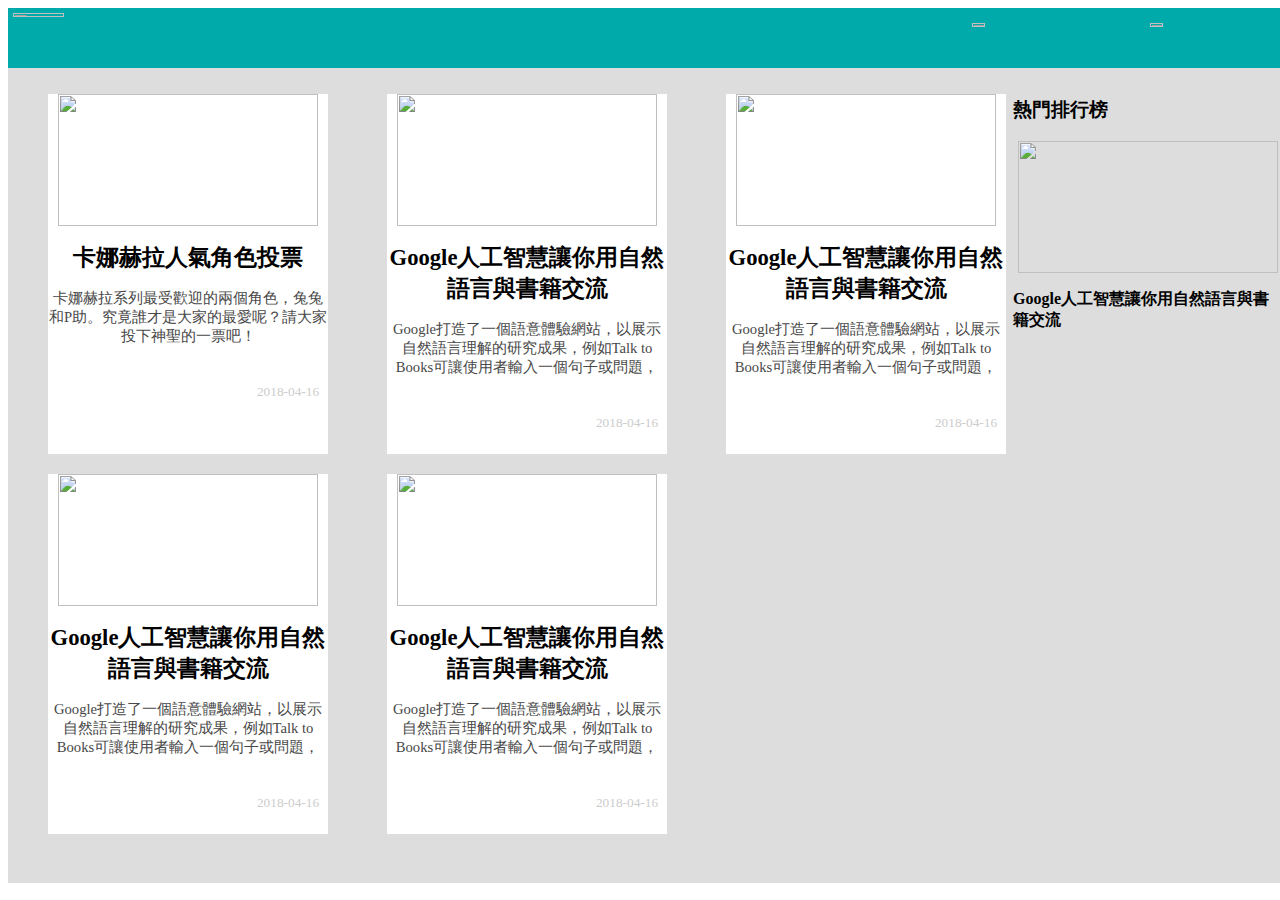
==== dockervote/index.html @ 5a8fd3a4 "0623投票網測試" ====
<html>
    <head>
        <link href="css/main.css" type="text/css" rel="stylesheet">            
    </head>

    <body>
            <div id="container">
                    <div id="headbox">
                      <a href="index.html"><img src="https://i.imgur.com/Lrzv8fT.png" title="source: imgur.com" class="logo" /></a>
                      <a href="#"><img src="https://i.imgur.com/alfxFKZ.png" title="source: imgur.com" class="login"/></a>
                      <a href="create.html"><img src="https://i.imgur.com/aofVkSw.png" title="source: imgur.com" class="create"/></a>
                    </div>

                    <div id="sidebody">
                      
                        <ul class="list">
                            <li>
                                <div class="item">
                  
                                    <a href="vote.html">
                                        <img src="https://imgur.com/EvchZl2.jpg" class="bigImg" alt title="卡娜赫拉人氣角色投票">
                                    </a>
                
                                    <p class="title">
                                        <a href="#" style="text-decoration:none;"><b>卡娜赫拉人氣角色投票</b></a>
                                    </p>
                  
                                    <p class="content">
                                        卡娜赫拉系列最受歡迎的兩個角色，兔兔和P助。究竟誰才是大家的最愛呢？請大家投下神聖的一票吧！
                                    </p>
                  
                                    <p class="date">
                                        2018-04-16
                                    </p>
                        
                                </div>
                            </li>
                    
                    
                            <li>
                                <div class="item">
                  
                                    <a href="#">
                                        <img src="https://s4.itho.me/sites/default/files/styles/picture_size_small/public/field/image/t2bs.jpg?itok=Zi6uV1ID" class="bigImg" alt title="Talk to Books可以讓使用者輸入一個問題或是句子，系統便會根據10萬本書籍找出相關的內容。">
                                    </a>
                  
                
                                    <p class="title">
                                        <a href="#" style="text-decoration:none; color:#000000"><b>Google人工智慧讓你用自然語言與書籍交流</b></a>
                                    </p>
                  
                                    <p class="content">
                                        Google打造了一個語意體驗網站，以展示自然語言理解的研究成果，例如Talk to Books可讓使用者輸入一個句子或問題，
                                    </p>
                        
                                    <p class="date">
                                        2018-04-16
                                    </p>
                  
                                </div>
                            </li>
                    
                    
                            <li>
                                <div class="item">
                  
                                    <a href="#">
                                        <img src="https://s4.itho.me/sites/default/files/styles/picture_size_small/public/field/image/t2bs.jpg?itok=Zi6uV1ID" class="bigImg" alt title="Talk to Books可以讓使用者輸入一個問題或是句子，系統便會根據10萬本書籍找出相關的內容。">
                                    </a>
                  
                
                                    <p class="title">
                                        <a href="#" style="text-decoration:none; color:#000000"><b>Google人工智慧讓你用自然語言與書籍交流</b></a>
                                    </p>
                  
                                    <p class="content">
                                        Google打造了一個語意體驗網站，以展示自然語言理解的研究成果，例如Talk to Books可讓使用者輸入一個句子或問題，
                                    </p>
                        
                                    <p class="date">
                                        2018-04-16
                                    </p>
                  
                                </div>
                            </li>
                    
                            <li>
                                <div class="item">
                  
                                    <a href="#">
                                        <img src="https://s4.itho.me/sites/default/files/styles/picture_size_small/public/field/image/t2bs.jpg?itok=Zi6uV1ID" class="bigImg" alt title="Talk to Books可以讓使用者輸入一個問題或是句子，系統便會根據10萬本書籍找出相關的內容。">
                                    </a>
                  
                
                                    <p class="title">
                                        <a href="#" style="text-decoration:none; color:#000000"><b>Google人工智慧讓你用自然語言與書籍交流</b></a>
                                    </p>
                  
                                    <p class="content">
                                        Google打造了一個語意體驗網站，以展示自然語言理解的研究成果，例如Talk to Books可讓使用者輸入一個句子或問題，
                                    </p>
                        
                                    <p class="date">
                                        2018-04-16
                                    </p>
                  
                                </div>
                            </li>
                        
                            <li>
                                <div class="item">
                  
                                    <a href="#">
                                        <img src="https://s4.itho.me/sites/default/files/styles/picture_size_small/public/field/image/t2bs.jpg?itok=Zi6uV1ID" class="bigImg" alt title="Talk to Books可以讓使用者輸入一個問題或是句子，系統便會根據10萬本書籍找出相關的內容。">
                                    </a>
                
                                    <p class="title">
                                        <a href="#" style="text-decoration:none;"><b>Google人工智慧讓你用自然語言與書籍交流</b></a>
                                    </p>
                  
                                    <p class="content">
                                        Google打造了一個語意體驗網站，以展示自然語言理解的研究成果，例如Talk to Books可讓使用者輸入一個句子或問題，
                                    </p>
                  
                                    <p class="date">
                                        2018-04-16
                                    </p>
                        
                                </div>
                            </li>
                    
                        </ul>
                      
                    </div>
                    <div id="sidebar">
                        <h3 class="ranking">熱門排行榜</h3>
                        <li>
                            <div class="side_item">
                  
                                <a href="#">
                                    <img src="https://s4.itho.me/sites/default/files/styles/picture_size_small/public/field/image/t2bs.jpg?itok=Zi6uV1ID" class="bigImg" alt title="Talk to Books可以讓使用者輸入一個問題或是句子，系統便會根據10萬本書籍找出相關的內容。">
                                </a>
                
                                <p class="title">
                                    <a href="#" style="text-decoration:none; "><b>Google人工智慧讓你用自然語言與書籍交流</b></a>
                                </p>                     
                        
                  
                            </div>
                        </li>
                      
                    </div>
                  
                    <div id="clear"></div>
            </div>
    </body>
    
</html>
---- dockervote/css/main.css ----
#container{
    border:1px #666;
    width:1280px;
    margin:0 auto;
    background-color: #DDDDDD;
}
#headbox{
    width:1280px;
    height:60px;
    border:1px #666;
    margin:0 auto;
    margin-bottom:5px;
    background-color:#00AAAA;
}

.logo{
  width: 20%;
  margin-top: 5px;
  margin-left: 5px;
}

.login{
  float:right;
  width:10%;
  margin-top: 15px;
  margin-right:10px;
}

.create{
  float:right;
  width:10%;
  margin-top: 15px;
  margin-right: 50px;
}

#sidebody{
    width:1000px;
    border:1px #666;
    margin-top:5px;    
    float:left;
}

.list{
  list-style-type:none;
  display:block;
  width:1130px;  
}

.list li{
  float: left;
  height: 380px;
  width: 30%;
  text-align: center;
  position: relative;
}

.item{
  max-height: 350px;
  height: 360px;
  width:280px;
  border-bottom: 1px solid #dedede;
  padding-bottom: 10px;
  background-color: #fff;
  float: left;
  display:block;
}

.bigImg{
  max-width: 100%;
  width:260px;
  height:132px;
  margin: auto;
  display: block;
  vertical-align: middle;
}

.title a b{
  font-family:Microsoft JhengHei;
  font-size:17pt;
  color:#000000;
  transition:color 1s;
  text-align: center; 
}

.title a b:hover{
  color:#008fd1;
}

.content{
  font-family:Microsoft JhengHei;
  font-size:11pt;
  color:#484848;
  margin-top: 15px;
  margin-bottom: 35px;
  height: 60px;
  text-align: center; 
}

.date{
  font-family:Microsoft JhengHei;
  font-size:10pt;
  color:#ccc;
  margin-left:200px;
}



@media(max-width: 768px){
  .list li{
    width: 100%;
    float: none;
  }
}

#sidebar{
    width: 270px;
    height: 800px;
    border:1px #666;
    margin-left:5px;
    margin-top:5px;
    margin-bottom:5px;
    float:left;
    list-style-type: none;
}

.ranking{
  font-family: Microsoft JhengHei;
}

.sideitem{
  max-height: 300px;
  height: 250px;
  width:200px;
  border-bottom: 1px solid #dedede;
  margin-bottom: 35px;
  padding-bottom: 10px;
  background-color: #fff;
}

.side_item p b{
  font-size: 12pt;
  text-align: center;
}

#clear{
    clear:both;
}
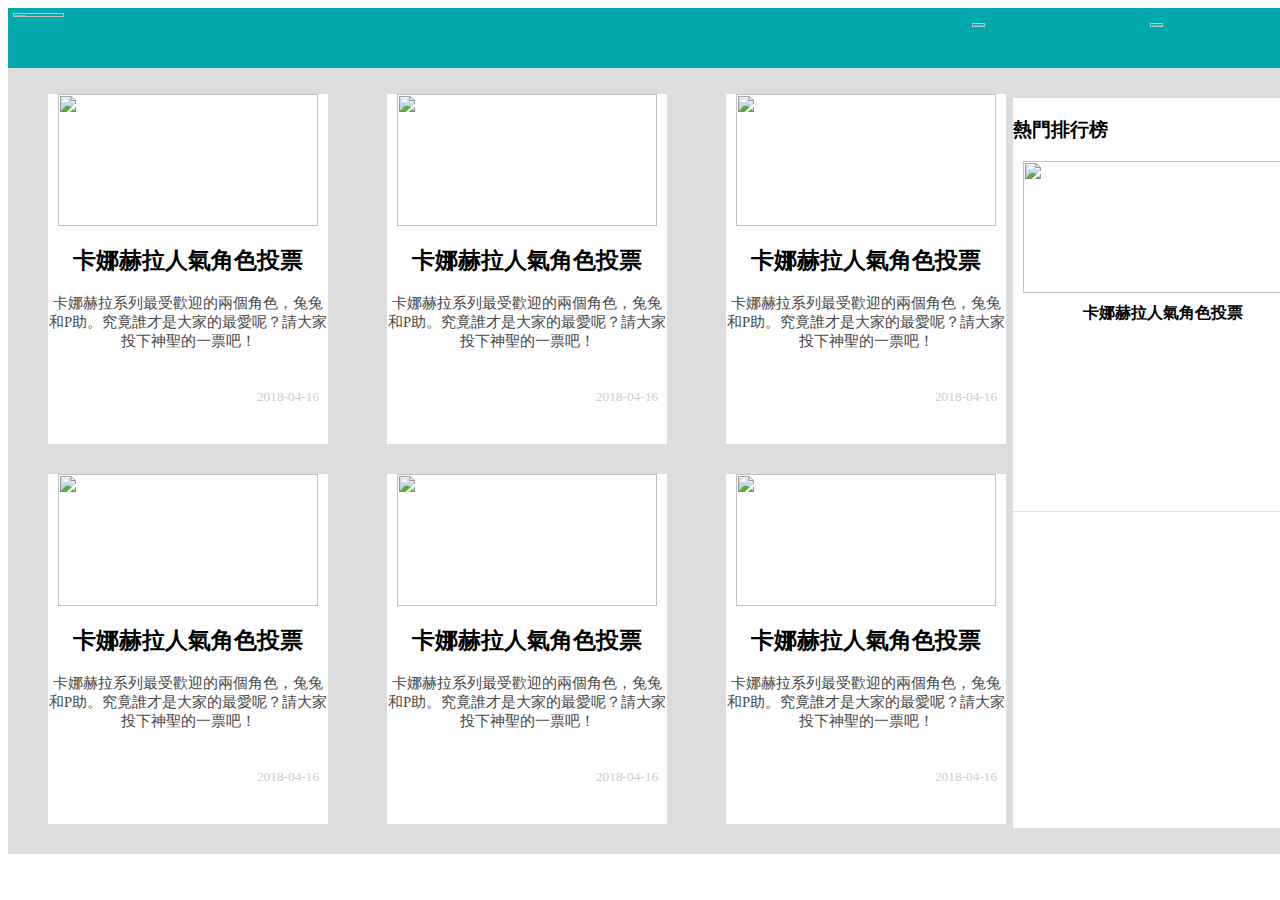
==== commit 0dc46249: "0624p改成h3" ====
--- a/dockervote/index.html
+++ b/dockervote/index.html
@@ -4,155 +4,160 @@
     </head>
 
     <body>
-            <div id="container">
-                    <div id="headbox">
-                      <a href="index.html"><img src="https://i.imgur.com/Lrzv8fT.png" title="source: imgur.com" class="logo" /></a>
-                      <a href="#"><img src="https://i.imgur.com/alfxFKZ.png" title="source: imgur.com" class="login"/></a>
-                      <a href="create.html"><img src="https://i.imgur.com/aofVkSw.png" title="source: imgur.com" class="create"/></a>
-                    </div>
-
-                    <div id="sidebody">
-                      
-                        <ul class="list">
-                            <li>
-                                <div class="item">
-                  
-                                    <a href="vote.html">
-                                        <img src="https://imgur.com/EvchZl2.jpg" class="bigImg" alt title="卡娜赫拉人氣角色投票">
-                                    </a>
+        <div id="container">
+            <div id="headbox">
+              <a href="#"><img src="https://i.imgur.com/Lrzv8fT.png" title="source: imgur.com" class="logo" /></a>
+              <a href="#"><img src="https://i.imgur.com/alfxFKZ.png" title="source: imgur.com" class="login"/></a>
+              <a href="#"><img src="https://i.imgur.com/aofVkSw.png" title="source: imgur.com" class="create"/></a>
+          </div>
+            <div id="sidebody">
+              
+              <ul class="list">
+             <li>
+                <div class="item">                  
+                   <a href="vote.html">
+                    <img src="https://imgur.com/EvchZl2.jpg" class="bigImg" alt title="卡娜赫拉人氣角色投票">
+                   </a>                
+                   <h3>
+                    <a href="#" style="text-decoration:none;">卡娜赫拉人氣角色投票</a>
+                   </h3>
+                          
+                   <p class="content">
+                      卡娜赫拉系列最受歡迎的兩個角色，兔兔和P助。究竟誰才是大家的最愛呢？請大家投下神聖的一票吧！
+                   </p>
+                          
+                   <p class="date">
+                    2018-04-16
+                   </p>
+                                
+                </div>
+            </li>
+            
+            <li>
+                <div class="item">                  
+                   <a href="vote.html">
+                    <img src="https://imgur.com/EvchZl2.jpg" class="bigImg" alt title="卡娜赫拉人氣角色投票">
+                   </a>                
+                   <h3 class="title">
+                    <a href="#" style="text-decoration:none;">卡娜赫拉人氣角色投票</a>
+                   </h3>
+                          
+                   <p class="content">
+                      卡娜赫拉系列最受歡迎的兩個角色，兔兔和P助。究竟誰才是大家的最愛呢？請大家投下神聖的一票吧！
+                   </p>
+                          
+                   <p class="date">
+                    2018-04-16
+                   </p>
+                                
+                </div>
+            </li>
                 
-                                    <p class="title">
-                                        <a href="#" style="text-decoration:none;"><b>卡娜赫拉人氣角色投票</b></a>
-                                    </p>
-                  
-                                    <p class="content">
-                                        卡娜赫拉系列最受歡迎的兩個角色，兔兔和P助。究竟誰才是大家的最愛呢？請大家投下神聖的一票吧！
-                                    </p>
-                  
-                                    <p class="date">
-                                        2018-04-16
-                                    </p>
-                        
-                                </div>
-                            </li>
-                    
-                    
-                            <li>
-                                <div class="item">
-                  
-                                    <a href="#">
-                                        <img src="https://s4.itho.me/sites/default/files/styles/picture_size_small/public/field/image/t2bs.jpg?itok=Zi6uV1ID" class="bigImg" alt title="Talk to Books可以讓使用者輸入一個問題或是句子，系統便會根據10萬本書籍找出相關的內容。">
-                                    </a>
-                  
+            <li>
+                <div class="item">                  
+                   <a href="vote.html">
+                    <img src="https://imgur.com/EvchZl2.jpg" class="bigImg" alt title="卡娜赫拉人氣角色投票">
+                   </a>                
+                   <h3 class="title">
+                    <a href="#" style="text-decoration:none;">卡娜赫拉人氣角色投票</a>
+                   </h3>
+                          
+                   <p class="content">
+                      卡娜赫拉系列最受歡迎的兩個角色，兔兔和P助。究竟誰才是大家的最愛呢？請大家投下神聖的一票吧！
+                   </p>
+                          
+                   <p class="date">
+                    2018-04-16
+                   </p>
+                                
+                </div>
+            </li>
                 
-                                    <p class="title">
-                                        <a href="#" style="text-decoration:none; color:#000000"><b>Google人工智慧讓你用自然語言與書籍交流</b></a>
-                                    </p>
-                  
-                                    <p class="content">
-                                        Google打造了一個語意體驗網站，以展示自然語言理解的研究成果，例如Talk to Books可讓使用者輸入一個句子或問題，
-                                    </p>
-                        
-                                    <p class="date">
-                                        2018-04-16
-                                    </p>
-                  
-                                </div>
-                            </li>
-                    
-                    
-                            <li>
-                                <div class="item">
-                  
-                                    <a href="#">
-                                        <img src="https://s4.itho.me/sites/default/files/styles/picture_size_small/public/field/image/t2bs.jpg?itok=Zi6uV1ID" class="bigImg" alt title="Talk to Books可以讓使用者輸入一個問題或是句子，系統便會根據10萬本書籍找出相關的內容。">
-                                    </a>
-                  
+            <li>
+                <div class="item">                  
+                   <a href="vote.html">
+                    <img src="https://imgur.com/EvchZl2.jpg" class="bigImg" alt title="卡娜赫拉人氣角色投票">
+                   </a>                
+                   <h3 class="title">
+                    <a href="#" style="text-decoration:none;">卡娜赫拉人氣角色投票</a>
+                   </h3>
+                          
+                   <p class="content">
+                      卡娜赫拉系列最受歡迎的兩個角色，兔兔和P助。究竟誰才是大家的最愛呢？請大家投下神聖的一票吧！
+                   </p>
+                          
+                   <p class="date">
+                    2018-04-16
+                   </p>
+                                
+                </div>
+            </li>
                 
-                                    <p class="title">
-                                        <a href="#" style="text-decoration:none; color:#000000"><b>Google人工智慧讓你用自然語言與書籍交流</b></a>
-                                    </p>
-                  
-                                    <p class="content">
-                                        Google打造了一個語意體驗網站，以展示自然語言理解的研究成果，例如Talk to Books可讓使用者輸入一個句子或問題，
-                                    </p>
-                        
-                                    <p class="date">
-                                        2018-04-16
-                                    </p>
-                  
-                                </div>
-                            </li>
-                    
-                            <li>
-                                <div class="item">
-                  
-                                    <a href="#">
-                                        <img src="https://s4.itho.me/sites/default/files/styles/picture_size_small/public/field/image/t2bs.jpg?itok=Zi6uV1ID" class="bigImg" alt title="Talk to Books可以讓使用者輸入一個問題或是句子，系統便會根據10萬本書籍找出相關的內容。">
-                                    </a>
-                  
+            <li>
+                <div class="item">                  
+                   <a href="vote.html">
+                    <img src="https://imgur.com/EvchZl2.jpg" class="bigImg" alt title="卡娜赫拉人氣角色投票">
+                   </a>                
+                   <h3 class="title">
+                    <a href="#" style="text-decoration:none;">卡娜赫拉人氣角色投票</a>
+                   </h3>
+                          
+                   <p class="content">
+                      卡娜赫拉系列最受歡迎的兩個角色，兔兔和P助。究竟誰才是大家的最愛呢？請大家投下神聖的一票吧！
+                   </p>
+                          
+                   <p class="date">
+                    2018-04-16
+                   </p>
+                                
+                </div>
+            </li>
                 
-                                    <p class="title">
-                                        <a href="#" style="text-decoration:none; color:#000000"><b>Google人工智慧讓你用自然語言與書籍交流</b></a>
-                                    </p>
-                  
-                                    <p class="content">
-                                        Google打造了一個語意體驗網站，以展示自然語言理解的研究成果，例如Talk to Books可讓使用者輸入一個句子或問題，
-                                    </p>
-                        
-                                    <p class="date">
-                                        2018-04-16
-                                    </p>
-                  
-                                </div>
-                            </li>
-                        
-                            <li>
-                                <div class="item">
-                  
-                                    <a href="#">
-                                        <img src="https://s4.itho.me/sites/default/files/styles/picture_size_small/public/field/image/t2bs.jpg?itok=Zi6uV1ID" class="bigImg" alt title="Talk to Books可以讓使用者輸入一個問題或是句子，系統便會根據10萬本書籍找出相關的內容。">
-                                    </a>
+            <li>
+                <div class="item">                  
+                   <a href="vote.html">
+                    <img src="https://imgur.com/EvchZl2.jpg" class="bigImg" alt title="卡娜赫拉人氣角色投票">
+                   </a>                
+                   <h3 class="title">
+                    <a href="#" style="text-decoration:none;">卡娜赫拉人氣角色投票</a>
+                   </h3>
+                          
+                   <p class="content">
+                      卡娜赫拉系列最受歡迎的兩個角色，兔兔和P助。究竟誰才是大家的最愛呢？請大家投下神聖的一票吧！
+                   </p>
+                          
+                   <p class="date">
+                    2018-04-16
+                   </p>
+                                
+                </div>
+            </li>
+            
+          </ul>
+              
+          </div>
+            <div id="sidebar">
+              <h3 class="ranking">熱門排行榜</h3>
+              <li>
+              <div class="item">
+          
+          <a href="#">
+          <img src="https://imgur.com/EvchZl2.jpg" class="bigImg" alt title="Talk to Books可以讓使用者輸入一個問題或是句子，系統便會根據10萬本書籍找出相關的內容。">
+        </a>
+        
+          <h3>
+            <a href="#" style="text-decoration:none; font-size: 12pt; line-height: 1px; margin-left:70px;">卡娜赫拉人氣角色投票</a>
+          </h3>
                 
-                                    <p class="title">
-                                        <a href="#" style="text-decoration:none;"><b>Google人工智慧讓你用自然語言與書籍交流</b></a>
-                                    </p>
-                  
-                                    <p class="content">
-                                        Google打造了一個語意體驗網站，以展示自然語言理解的研究成果，例如Talk to Books可讓使用者輸入一個句子或問題，
-                                    </p>
-                  
-                                    <p class="date">
-                                        2018-04-16
-                                    </p>
-                        
-                                </div>
-                            </li>
-                    
-                        </ul>
-                      
-                    </div>
-                    <div id="sidebar">
-                        <h3 class="ranking">熱門排行榜</h3>
-                        <li>
-                            <div class="side_item">
-                  
-                                <a href="#">
-                                    <img src="https://s4.itho.me/sites/default/files/styles/picture_size_small/public/field/image/t2bs.jpg?itok=Zi6uV1ID" class="bigImg" alt title="Talk to Books可以讓使用者輸入一個問題或是句子，系統便會根據10萬本書籍找出相關的內容。">
-                                </a>
                 
-                                <p class="title">
-                                    <a href="#" style="text-decoration:none; "><b>Google人工智慧讓你用自然語言與書籍交流</b></a>
-                                </p>                     
-                        
-                  
-                            </div>
-                        </li>
-                      
-                    </div>
-                  
-                    <div id="clear"></div>
-            </div>
+          
+        </div>
+            </li>
+              
+          </div>
+          
+            <div id="clear"></div>
+        </div>
     </body>
     
 </html>
--- a/dockervote/css/main.css
+++ b/dockervote/css/main.css
@@ -1,147 +1,146 @@
 #container{
-    border:1px #666;
-    width:1280px;
-    margin:0 auto;
-    background-color: #DDDDDD;
+  border:1px #666;
+  width:1280px;
+  margin:0 auto;
+  background-color: #DDDDDD;
+  font-family:Microsoft JhengHei;
 }
 #headbox{
-    width:1280px;
-    height:60px;
-    border:1px #666;
-    margin:0 auto;
-    margin-bottom:5px;
-    background-color:#00AAAA;
+  width:1280px;
+  height:60px;
+  border:1px #666;
+  margin:0 auto;
+  margin-bottom:5px;
+  background-color:#00AAAA;
 }
 
 .logo{
-  width: 20%;
-  margin-top: 5px;
-  margin-left: 5px;
+width: 20%;
+margin-top: 5px;
+margin-left: 5px;
 }
 
 .login{
-  float:right;
-  width:10%;
-  margin-top: 15px;
-  margin-right:10px;
+float:right;
+width:10%;
+margin-top: 15px;
+margin-right:10px;
 }
 
 .create{
-  float:right;
-  width:10%;
-  margin-top: 15px;
-  margin-right: 50px;
+float:right;
+width:10%;
+margin-top: 15px;
+margin-right: 50px;
 }
 
 #sidebody{
-    width:1000px;
-    border:1px #666;
-    margin-top:5px;    
-    float:left;
+  width:1000px;
+  border:1px #666;
+  margin-top:5px;    
+  float:left;
+
 }
 
 .list{
-  list-style-type:none;
-  display:block;
-  width:1130px;  
+list-style-type:none;
+display:block;
+width:1130px;  
 }
 
 .list li{
-  float: left;
-  height: 380px;
-  width: 30%;
-  text-align: center;
-  position: relative;
+float: left;
+height: 380px;
+width: 30%;
+text-align: center;
+position: relative;
 }
 
 .item{
-  max-height: 350px;
-  height: 360px;
-  width:280px;
-  border-bottom: 1px solid #dedede;
-  padding-bottom: 10px;
-  background-color: #fff;
-  float: left;
-  display:block;
+max-height: 350px;
+height: 360px;
+width:280px;
+border-bottom: 1px solid #dedede;
+padding-bottom: px;
+background-color: #fff;
+float: left;
+display:block;
 }
 
 .bigImg{
-  max-width: 100%;
-  width:260px;
-  height:132px;
-  margin: auto;
-  display: block;
-  vertical-align: middle;
+max-width: 100%;
+display:block;
+width:260px;
+height:132px;
+margin: auto;
+display: block;
+vertical-align: middle;
 }
 
-.title a b{
-  font-family:Microsoft JhengHei;
-  font-size:17pt;
-  color:#000000;
-  transition:color 1s;
-  text-align: center; 
+.item h3 a{
+font-family:Microsoft JhengHei;
+font-size:17pt;
+color:#000;
+transition:color 1s;
+text-align: center; 
 }
 
-.title a b:hover{
-  color:#008fd1;
+.item h3 a:hover{
+color:#008fd1;
 }
 
 .content{
-  font-family:Microsoft JhengHei;
-  font-size:11pt;
-  color:#484848;
-  margin-top: 15px;
-  margin-bottom: 35px;
-  height: 60px;
-  text-align: center; 
+font-family:Microsoft JhengHei;
+font-size:11pt;
+color:#484848;
+margin-top: 15px;
+margin-bottom: 35px;
+height: 60px;
+text-align: center; 
 }
 
 .date{
-  font-family:Microsoft JhengHei;
-  font-size:10pt;
-  color:#ccc;
-  margin-left:200px;
+font-family:Microsoft JhengHei;
+font-size:10pt;
+color:#ccc;
+margin-left:200px;
 }
 
 
 
 @media(max-width: 768px){
-  .list li{
-    width: 100%;
-    float: none;
-  }
+.list li{
+  width: 100%;
+  float: none;
+}
 }
 
 #sidebar{
-    width: 270px;
-    height: 800px;
-    border:1px #666;
-    margin-left:5px;
-    margin-top:5px;
-    margin-bottom:5px;
-    float:left;
-    list-style-type: none;
+  width: 270px;
+  height: 730px;
+  border:1px #666;
+  margin-left:5px;
+  margin-top:25px;
+  margin-bottom:5px;
+  float:left;
+  list-style-type: none;
+  background-color: #fff;
 }
 
 .ranking{
-  font-family: Microsoft JhengHei;
+font-family: Microsoft JhengHei;
 }
 
 .sideitem{
-  max-height: 300px;
-  height: 250px;
-  width:200px;
-  border-bottom: 1px solid #dedede;
-  margin-bottom: 35px;
-  padding-bottom: 10px;
-  background-color: #fff;
-}
-
-.side_item p b{
-  font-size: 12pt;
-  text-align: center;
+max-height: 300px;
+height: 250px;
+width:200px;
+border-bottom: 1px solid #dedede;
+margin-bottom: 35px;
+padding-bottom: 10px;
+background-color: #fff;
 }
 
 #clear{
-    clear:both;
+  clear:both;
 }